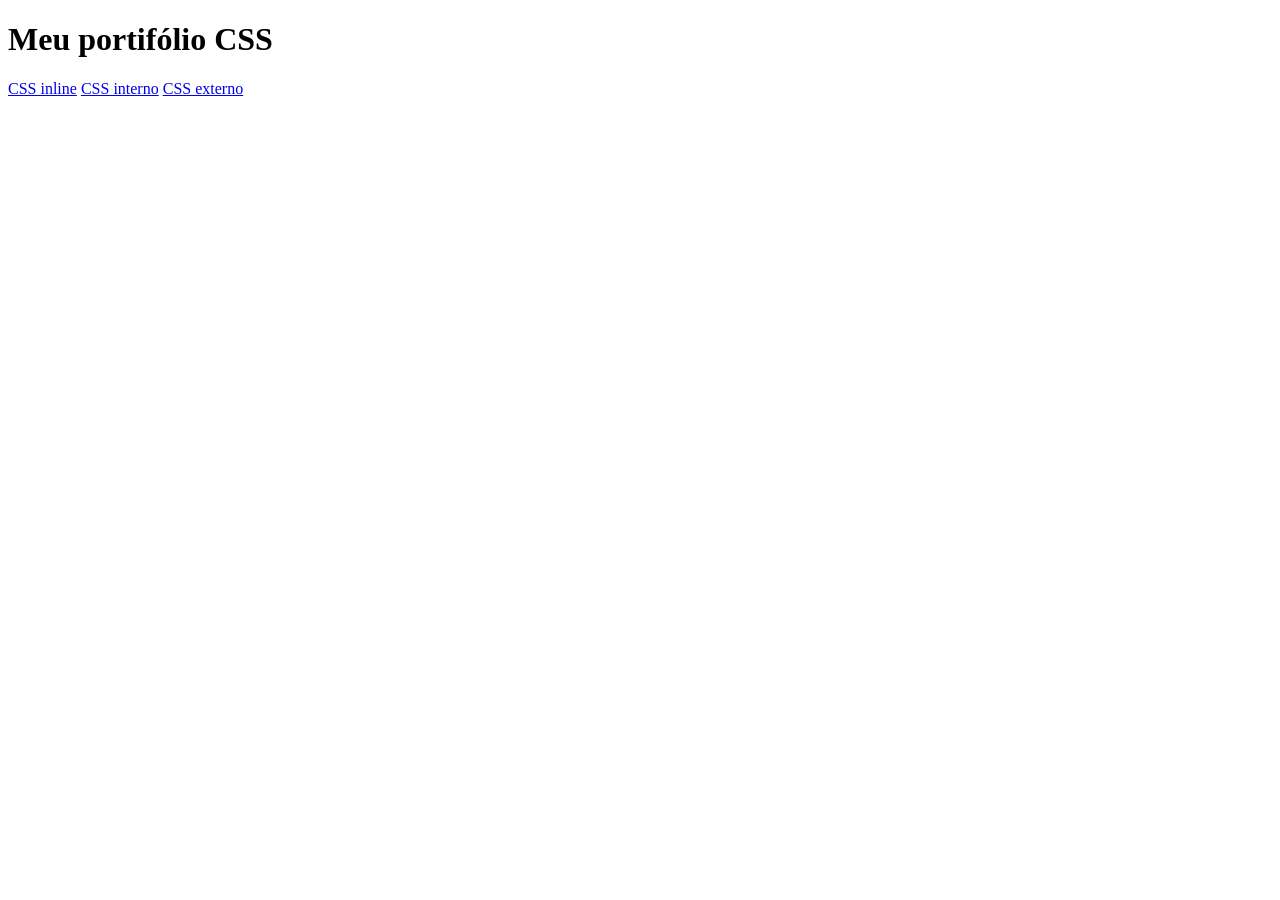
====  index.html @ fe7df8c9 "v3" ====
<!DOCTYPE html>
<html lang="pt-BR">
<head>
    <meta charset="UTF-8">
    <meta name="viewport" content="width=device-width, initial-scale=1.0">
    <title>Document</title>
</head>
<body>
   <h1>Meu portifólio CSS</h1>
   <a href="html/css-inline/css_inline.html">CSS inline</a>
   <a href="html/css-interno/css_interno.html">CSS interno</a>
   <a href="html/css-externo/css_externo.html">CSS externo</a>
</body>
</html>
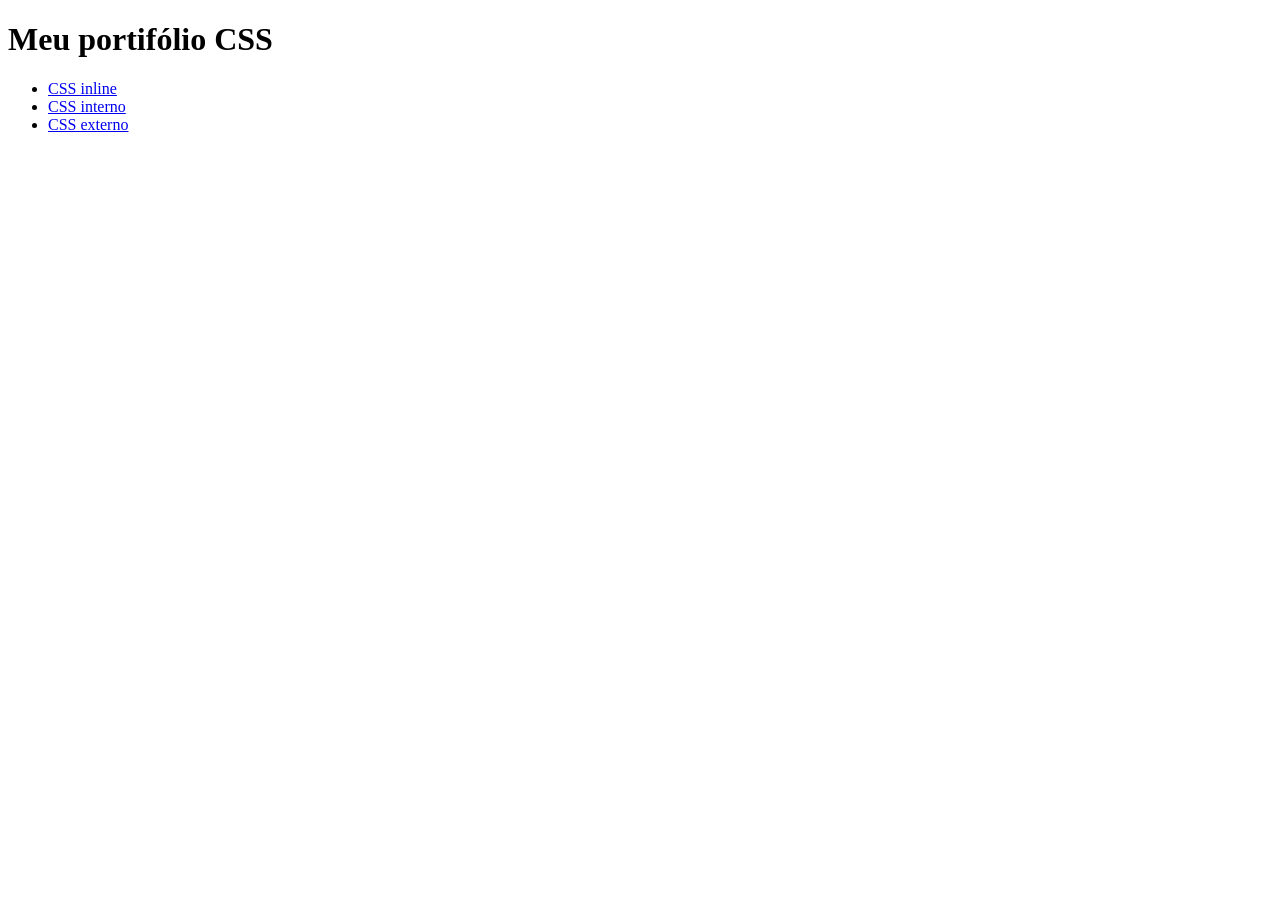
==== commit 85e792e7: "v67569" ====
--- a/ index.html
+++ b/ index.html
@@ -1,14 +1,16 @@
-<!DOCTYPE html>
-<html lang="pt-BR">
-<head>
+ <!DOCTYPE html>
+ <html lang="pt-BR">
+ <head>
     <meta charset="UTF-8">
     <meta name="viewport" content="width=device-width, initial-scale=1.0">
-    <title>Document</title>
-</head>
-<body>
-   <h1>Meu portifólio CSS</h1>
-   <a href="html/css-inline/css_inline.html">CSS inline</a>
-   <a href="html/css-interno/css_interno.html">CSS interno</a>
-   <a href="html/css-externo/css_externo.html">CSS externo</a>
-</body>
-</html>+    <title>Meu portfolio</title>
+ </head>
+ <body>
+    <h1>Meu portifólio CSS</h1>
+   <ul>
+    <li><a href="html/css-inline/css_inline.html">CSS inline</a></li>
+   <li><a href="html/css-interno/css_interno.html">CSS interno</a></li>
+   <li><a href="html/css-externo/css_externo.html">CSS externo</a></li>
+   </ul>
+ </body>
+ </html>
